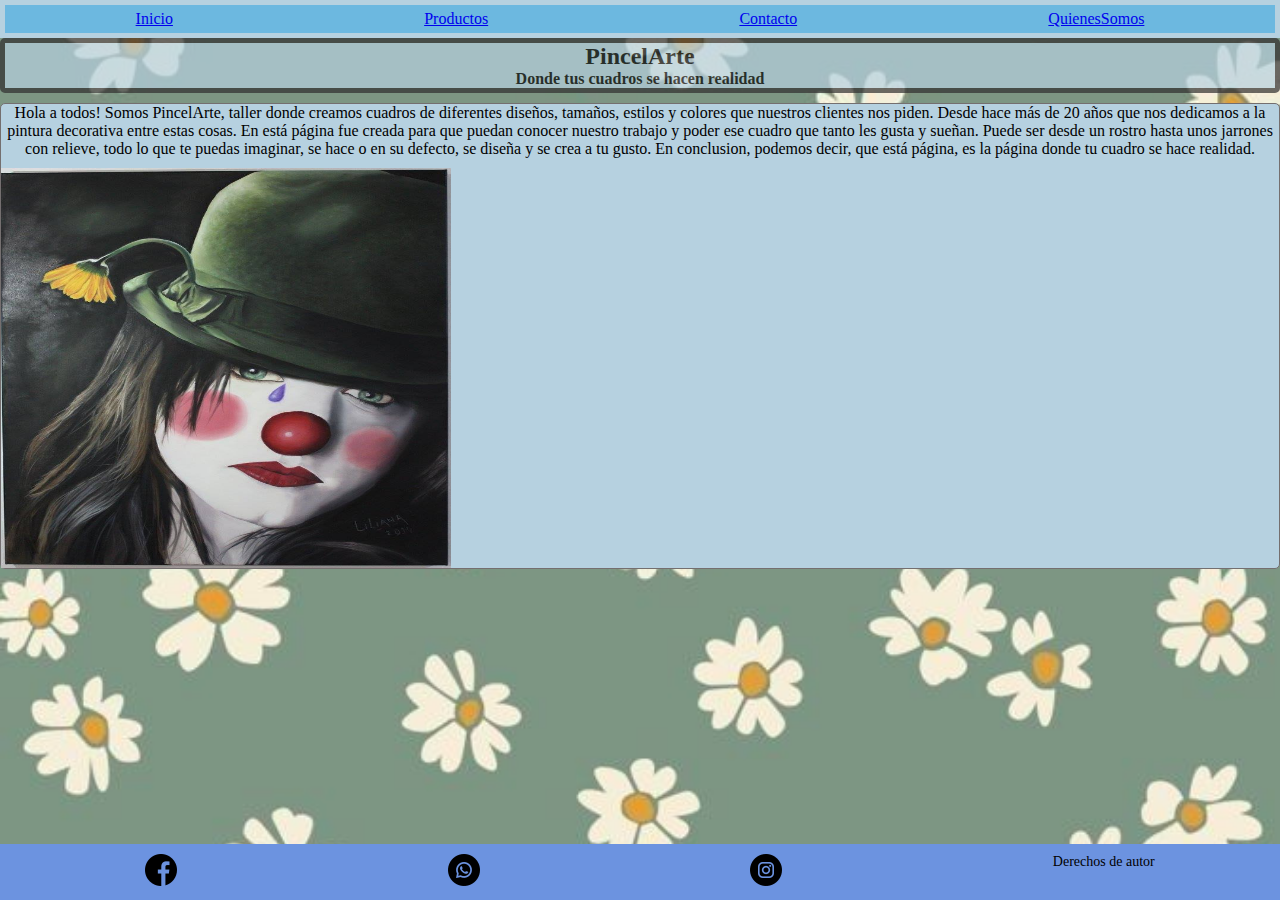
==== Index.html @ 329866ea "pag1" ====
<!DOCTYPE html>
<html lang="en">
<head>
    <meta charset="UTF-8">
    <meta name="viewport" content="width=device-width, initial-scale=1.0">
    <title>Inicio</title>
    <link rel="stylesheet" href="./Css/Style.css">

</head>
<body>
    <header>
        <nav>
            <ul class="elementopadre">

                <li class="li1" ><a href="./Index.html">Inicio</a></li>
                <li class="li2"><a href="./Paginas/Productos.html">Productos</a></li>
                <li class="li3"><a href="./Paginas/Contacto.html">Contacto</a></li>
                <li class="li4"><a href="./Paginas/QuienesSomos.html">QuienesSomos</a></li>
            
            </ul>
        </nav>
    </header>

    <main>
        
        <section class="section">
            <article class="article">
                <h2 class="title-inicio">PincelArte</h2>
                <h4 class="subtitle">Donde tus cuadros se hacen realidad</h4>
            </article>
            <div class="div1">
                <p class="parrafo">Hola a todos! Somos PincelArte, taller donde creamos cuadros de diferentes diseños, tamaños, estilos y colores que nuestros clientes nos piden. 
                    Desde hace más de 20 años que nos dedicamos a la pintura decorativa entre estas cosas. 
                    En está página fue creada para que puedan conocer nuestro trabajo y poder ese cuadro que tanto les gusta y sueñan. 
                    Puede ser desde un rostro hasta unos jarrones con relieve, todo lo que te puedas imaginar, se hace o en su defecto, se diseña y se crea a 
                    tu gusto.
                    En conclusion, podemos decir, que está página, es la página donde tu cuadro se hace realidad.
                </p>
                <img src="./Imagenes/payaso.jpg" alt="payaso" class="img-inicio">
                
            </div>
        </section>
    </main>

    






    <footer>
        <a href="https://www.facebook.com/profile.php?id=100063927104207&locale=es_LA" target="_blank"><img src="./Imagenes/facebook.png" alt="face"></a>
        <a href="https://wa.me/3364387206" target="_blank"><img src="./Imagenes/whatsapp.png" alt="wsp"></a>
        <a href="https://www.instagram.com/lilianaandreuzzi?utm_source=ig_web_button_share_sheet&igsh=ZDNlZDc0MzIxNw=="><img src="./Imagenes/instagram.png" alt="insta"></a>
        <p class="parrafo">Derechos de autor</p>
    </footer>
</body>


</html>
---- Css/Style.css ----
/* Paleta de colores:
   Color Primario: #6CDDE0
   Color Secundario: #6C93E0
   Color Terceario: #6CB8E0
   Color Cuarto: #6CE0BD
   Color Quinto: #6C6EE0
   Color Sexto: #B6D1E0
*/

*{
   padding: 0%;
   margin: 0%;
}
body{
   background-image: url(../Imagenes/fondo\ imagen\ 3.jpg);
   background-size:cover;
}

footer{
   background-color: #6C93E0;
   font-family:'Times New Roman', Times, serif;
   font-style: inherit;
   font-size: x-small;
   margin: auto;
   display: flex;
   flex-direction: row;
   justify-content: space-around;
   padding: 10px;
   font-size: 14px;
   max-height: max-content;
   position: fixed;
   bottom: 0%;
   width: 100%;

}

/*Pagina Inicio*/


.elementopadre{
   list-style-type: none;
   padding: 0%;
   border: 5px solid #B6D1E0;
   display: flex;
   justify-content:space-around;
   flex-direction: column;
   height:max-content;
   
}

.elementopadre{
   border: 5px solid #B6D1E0;
   padding: 5px;
   color:rgb(43, 43, 41);
   background-color:  #6CDDE0;
   
}
li{
   color: rgb(20, 230, 230);
   transition: 2000ms;
   transition-property: background-color;
   border-color: rgb(83, 81, 81);
}
li:hover{
   box-shadow: 0px 0px 0px 10px  #6CB8E0;
   color: #484850;
   border-color: rgb(90, 87, 87);
}

.article{
   background-color: #B6D1E0;
   color: rgb(3, 3, 3);
   border: 5px solid rgb(48, 46, 46);
   border-radius: 5px;
   transition: 400ms;
   opacity: 0.7;
   margin-top: auto;
   

}
.div1{
   background-color: #B6D1E0;
   color: black;
   border: 1px solid rgb(116, 111, 111);
   border-radius: 5px;

}
.article:hover, .div1:hover{
   background-color: #6a6bc5;
   cursor: pointer;
   color: antiquewhite;
   border: 5px dashed #4b565c;
   box-shadow: 0px 0px 0px 10px rgba(0, 0, 0, 0.308);
   scale: 1.00;
}

.parrafo{
   text-align: center;
}
.img-inicio{
   width: 450px;
   height: 400px;
   
   
}

.title-inicio, .subtitle, .parrafo{
   display: flex;
   justify-content: center;
}

.section{
   display: grid;
   grid-template-columns: 1fr;
   gap: 10px;
   
}

.div1{
   display: grid;
   grid-template-columns: 1fr;
   gap: 10px;
   grid-column-start: auto;
}

.div{
   background-color: #6C6EE0;
   border:  1px solid rgb(63, 61, 61);
   width: 200px;
   margin: 20px;
}

.div{
   animation:  div 5s infinite;

}
@keyframes div{
   0%{
      opacity: 1;
   }
   100%{
      opacity: 0;
   }
}
@media (min-width:767px){
.elementopadre{
   display: flex;
   flex-direction: row;
   background-color: #6CB8E0;

}

}

/*Pagina Productos*/

.footer {
   background-color: #6C93E0;
   font-family:'Times New Roman', Times, serif;
   font-style: inherit;
   font-size: x-small;
   margin: auto;
   display: flex;
   flex-direction: row;
   justify-content: space-around;
   padding: 10px;
   font-size: 14px;
   max-height: max-content;
   position: relative;
   bottom: 0%;
   width: 100%;

} 

.card-conteiner{
   display: grid;
   gap: 10px;
   
}

.card{
   background-color: #6CDDE0;
   padding: 2px;
   border: 5px solid rgb(44, 43, 43);
   border-radius: 10px;
   cursor: pointer;
   transition: all 0.3;
}

.card:hover{
   transform: scale(0.9);
   transition: all 0.3s;
}

.card-title, .card-p{
   color: rgb(73, 71, 71) ;
   display: flex;
   justify-content: center;
   font-family:'Times New Roman', Times, serif;
   font-style: inherit;
}
.title-ge{
   background-color: #6CDDE0;
   padding: 2px;
   border: 5px solid rgb(44, 43, 43);
   border-radius: 10px;
   text-align: center;
   font-family:'Times New Roman', Times, serif;
   font-style: inherit;

}

.img{
   width: 655px;
   height: 400px;
   display: flex;
   justify-items: center;

}

.btn{
   background-color:  #6C6EE0;
   border: 5px solid black;
}

@media (min-width: 988px){



}
/* Pagina Contacto */

.form-conteiner{
   display: flex;
   justify-content: center;
   gap: 10px;
}
input, select,button,textarea{
   width: 50%;
   text-align: center;
   background-color: #6CDDE0;
   padding: 2px;
   border: 5px solid rgb(44, 43, 43);
   border-radius: 10px;
   cursor: pointer;
   transition: 2000ms;
   transition-property: opacity;
   
   
}


   input:hover, select:hover, button:hover, textarea:hover{
      transform: scale(0.9);
      transition: all 0.3s;
   }








/* Pagina Quienes Somos */

.img-nos{
   width: 850px;
   height: 400px;
   display: flex;
   justify-items: center;
}

.card-conteiner1{
   display: flex;
   justify-content: center;
   gap: 10px;
   
}

.card1{
   background-color: #6CDDE0;
   padding: 2px;
   border: 5px solid rgb(44, 43, 43);
   border-radius: 10px;
   cursor: pointer;
   transition: all 0.3;
}

.card1:hover{
   transform: scale(0.9);
   transition: all 0.3s;
}

.card-title1, .card-p1{
   color: black ;
   display: flex;
   justify-content: center;
   font-family:'Times New Roman', Times, serif;
   font-style: inherit;
}
.title-ge1{
   background-color: #6CDDE0;
   padding: 2px;
   border: 5px solid rgb(44, 43, 43);
   border-radius: 10px;
   text-align: center;
   font-family:'Times New Roman', Times, serif;
   font-style: inherit;

}
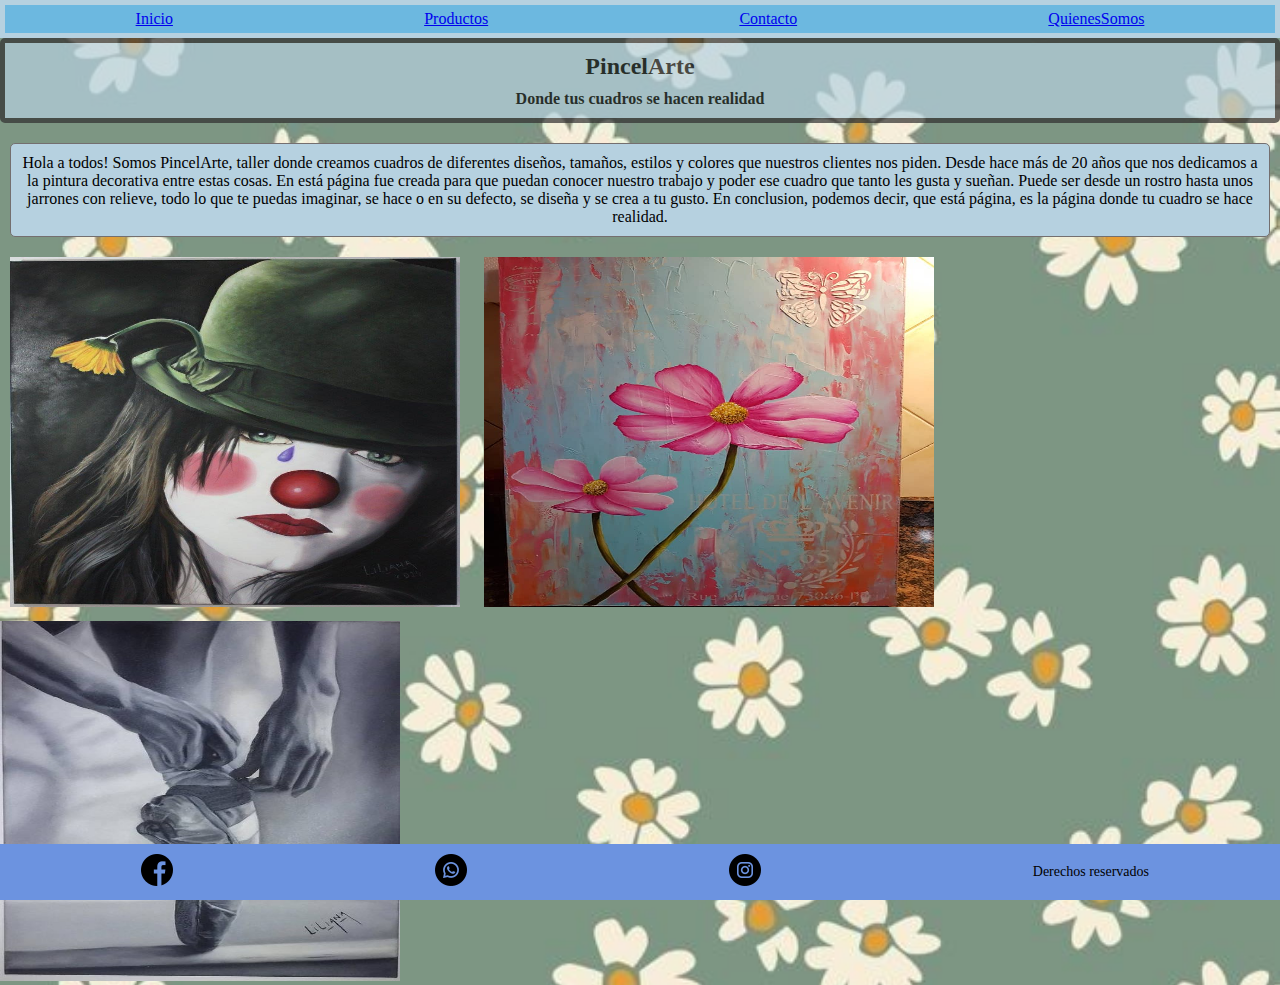
==== commit ae32dcce: "act4" ====
--- a/Index.html
+++ b/Index.html
@@ -35,15 +35,13 @@
                     Puede ser desde un rostro hasta unos jarrones con relieve, todo lo que te puedas imaginar, se hace o en su defecto, se diseña y se crea a 
                     tu gusto.
                     En conclusion, podemos decir, que está página, es la página donde tu cuadro se hace realidad.
-                </p>
-                <img src="./Imagenes/payaso.jpg" alt="payaso" class="img-inicio">
-                
+                </p> 
             </div>
         </section>
+        <a href="./Paginas/Productos.html"><img src="./Imagenes/payaso.jpg" alt="payaso" class="img-inicio" width="450px" height="350px"></a>
+        <a href="./Paginas/Productos.html"><img src="./Imagenes/cuadro flor 2.jpg" alt="flor2" class="img-inicio" width="450" height="350px" ></a>
+        <a href="./Paginas/Productos.html"><img src="./Imagenes/pie.jpg" alt="pie" class="img-inicio2" width="400" height="360px"></a>
     </main>
-
-    
-
 
 
 
@@ -53,8 +51,10 @@
         <a href="https://www.facebook.com/profile.php?id=100063927104207&locale=es_LA" target="_blank"><img src="./Imagenes/facebook.png" alt="face"></a>
         <a href="https://wa.me/3364387206" target="_blank"><img src="./Imagenes/whatsapp.png" alt="wsp"></a>
         <a href="https://www.instagram.com/lilianaandreuzzi?utm_source=ig_web_button_share_sheet&igsh=ZDNlZDc0MzIxNw=="><img src="./Imagenes/instagram.png" alt="insta"></a>
-        <p class="parrafo">Derechos de autor</p>
+        <p class="parrafo">Derechos reservados</p>
     </footer>
+
+    
 </body>
 
 
--- a/Css/Style.css
+++ b/Css/Style.css
@@ -98,15 +98,25 @@
    text-align: center;
 }
 .img-inicio{
-   width: 450px;
-   height: 400px;
-   
-   
+   
+   margin: 10px;
+   
+}
+
+
+.img-inicio:hover, .img-inicio2:hover{
+   background-color: #6a6bc5;
+   cursor: pointer;
+   color: antiquewhite;
+   border: 5px dashed #4b565c;
+   box-shadow: 0px 0px 0px 10px rgba(0, 0, 0, 0.308);
+   scale: 1.00;
 }
 
 .title-inicio, .subtitle, .parrafo{
    display: flex;
    justify-content: center;
+   margin: 10px;
 }
 
 .section{
@@ -121,6 +131,7 @@
    grid-template-columns: 1fr;
    gap: 10px;
    grid-column-start: auto;
+   margin: 10px;
 }
 
 .div{
@@ -148,6 +159,9 @@
    flex-direction: row;
    background-color: #6CB8E0;
 
+}
+.title-ge{
+   display: flex;
 }
 
 }
@@ -174,17 +188,21 @@
 
 .card-conteiner{
    display: grid;
+   grid-template-columns: 1fr;
    gap: 10px;
    
 }
 
 .card{
+   display: flex;
    background-color: #6CDDE0;
    padding: 2px;
    border: 5px solid rgb(44, 43, 43);
    border-radius: 10px;
    cursor: pointer;
    transition: all 0.3;
+   width: 50%;
+   margin: 10px;
 }
 
 .card:hover{
@@ -207,7 +225,18 @@
    text-align: center;
    font-family:'Times New Roman', Times, serif;
    font-style: inherit;
-
+   margin-top:-1150px;
+   display: flex;
+   justify-content: center;
+   align-items: center;
+   
+
+}
+
+.main-p{
+   display: flex;
+   align-items: center;
+   justify-content: center;
 }
 
 .img{
@@ -219,21 +248,56 @@
 }
 
 .btn{
-   background-color:  #6C6EE0;
+   background-color:  #5b7fe2;
    border: 5px solid black;
+   margin-top: auto;
+   
 }
 
 @media (min-width: 988px){
-
-
+   .card-conteiner{
+      display: grid;
+      grid-template-columns: 1fr 1fr;
+      gap: 10px;
+   }
+   .footer {
+      background-color: #6C93E0;
+      font-family:'Times New Roman', Times, serif;
+      font-style: inherit;
+      font-size: x-small;
+      margin: auto;
+      display: flex;
+      flex-direction: row;
+      justify-content: space-around;
+      padding: 10px;
+      font-size: 14px;
+      max-height: max-content;
+      position: relative;
+      bottom: 0%;
+      width: 100%;
+   
+   } 
+  
+   
+   
 
 }
 /* Pagina Contacto */
 
 .form-conteiner{
-   display: flex;
-   justify-content: center;
-   gap: 10px;
+   text-align: center;
+   border: #5b7fe2 solid 5px;
+   display: flex;
+   justify-content: center;
+   padding: 30px;
+   width: 415px;
+   margin-left: 500px;
+  
+   
+}
+.form-conteiner{
+   background-color: #4b565c;
+   opacity: 0.7;
 }
 input, select,button,textarea{
    width: 50%;
@@ -249,12 +313,27 @@
    
 }
 
-
-   input:hover, select:hover, button:hover, textarea:hover{
+input:hover, select:hover, button:hover, textarea:hover{
       transform: scale(0.9);
       transition: all 0.3s;
-   }
-
+}
+
+.h2-cont{
+   background-color: #6CDDE0;
+   padding: 2px;
+   border: 5px solid rgb(44, 43, 43);
+   border-radius: 10px;
+   text-align: center;
+   font-family:'Times New Roman', Times, serif;
+   font-style: inherit;
+   margin-top: 10px;
+}
+
+.div-cont{
+   display: flex;
+   justify-content: center;
+   align-items: center;
+}
 
 
 
@@ -298,15 +377,17 @@
    justify-content: center;
    font-family:'Times New Roman', Times, serif;
    font-style: inherit;
-}
-.title-ge1{
-   background-color: #6CDDE0;
-   padding: 2px;
-   border: 5px solid rgb(44, 43, 43);
-   border-radius: 10px;
-   text-align: center;
-   font-family:'Times New Roman', Times, serif;
-   font-style: inherit;
-
-}
-
+   
+}
+.title-g1{
+   background-color: #6CDDE0;
+   padding: 2px;
+   border: 5px solid rgb(44, 43, 43);
+   border-radius: 10px;
+   text-align: center;
+   font-family:'Times New Roman', Times, serif;
+   font-style: inherit;
+   gap: 50px;
+
+}
+
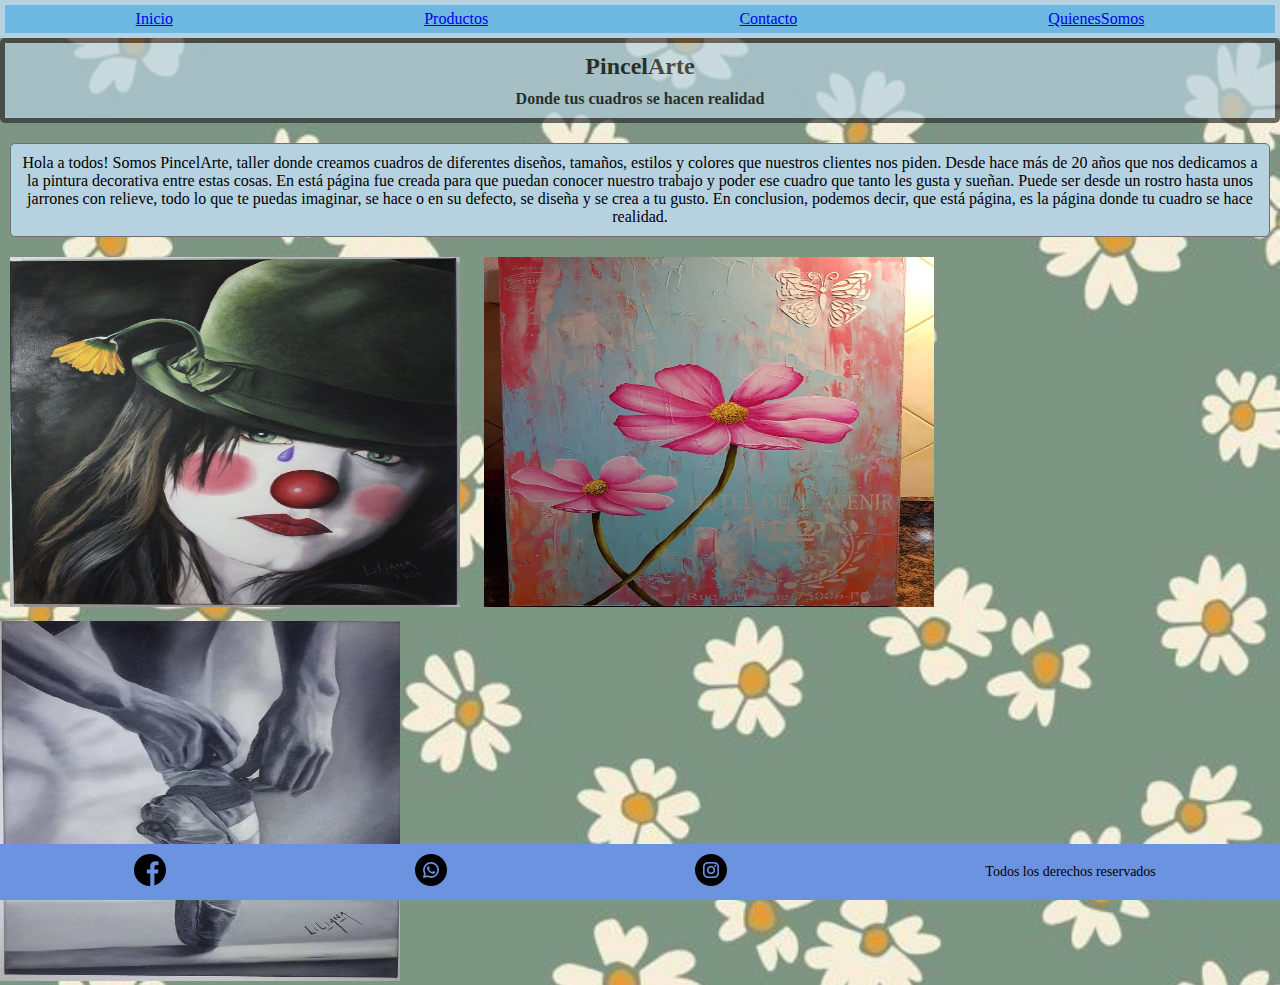
==== commit f8ef884d: "act5" ====
--- a/Index.html
+++ b/Index.html
@@ -51,7 +51,7 @@
         <a href="https://www.facebook.com/profile.php?id=100063927104207&locale=es_LA" target="_blank"><img src="./Imagenes/facebook.png" alt="face"></a>
         <a href="https://wa.me/3364387206" target="_blank"><img src="./Imagenes/whatsapp.png" alt="wsp"></a>
         <a href="https://www.instagram.com/lilianaandreuzzi?utm_source=ig_web_button_share_sheet&igsh=ZDNlZDc0MzIxNw=="><img src="./Imagenes/instagram.png" alt="insta"></a>
-        <p class="parrafo">Derechos reservados</p>
+        <p class="parrafo"> Todos los derechos reservados</p>
     </footer>
 
     
